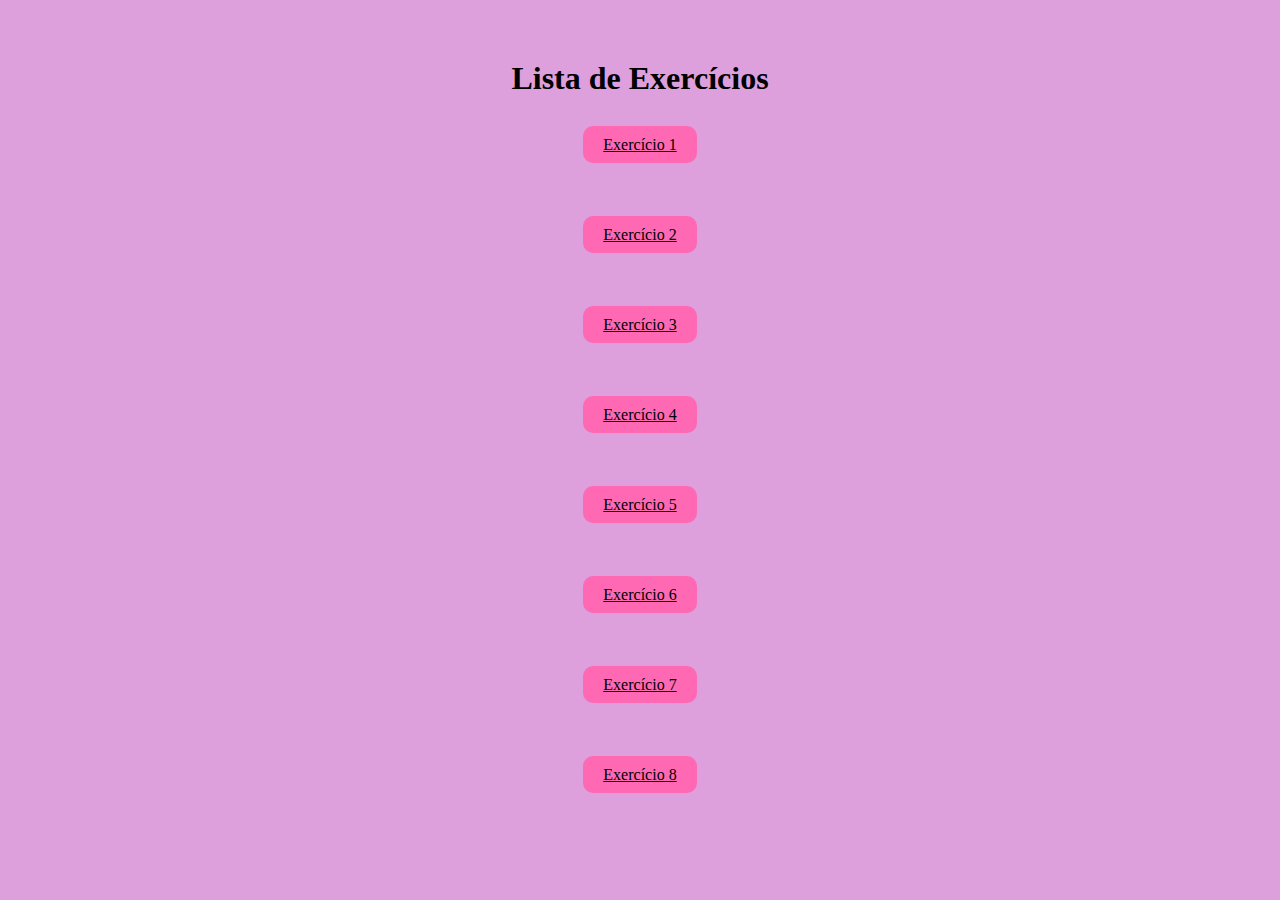
==== index.html @ 250a170f "exercicio 2" ====
<!DOCTYPE html>
<html lang="en">
<head>
    <meta charset="UTF-8">
    <meta name="viewport" content="width=device-width, initial-scale=1.0">
    <link rel="stylesheet" href="style.css">
    <link rel="shortcut icon" href="Black And White Globe Y2k Streetwear Logo.png" type="image/x-icon">
    <title>Exercícios</title>
</head>
<body>
    <h1>Lista de Exercícios </h1><br>

    <a href='piramide.html'>Exercício 1</a><br><br><br><br><br>

    <a href='pressao.html'>Exercício 2</a><br><br><br><br><br>

    <a href='farenheit.html'>Exercício 3</a><br><br><br><br><br>

    <a href='idade.html'>Exercício 4</a><br><br><br><br><br>

    <a href='maior.html'>Exercício 5</a><br><br><br><br><br>

    <a href='maiorinteiro.html'>Exercício 6</a><br><br><br><br><br>

    <a  href="divisao.html">Exercício 7</a><br><br><br><br><br>

    <a href='divisaointeira.html'>Exercício 8</a><br><br><br><br><br>

</body>
</html>
---- style.css ----
body{
    background-color: plum;
    height: 43vh;
    margin: 200px;
    position:relative;
    top: -140px;
    font-family: Georgia, 'Times New Roman', Times, serif;
    align-items: center;
    text-align: center;
}


button, a{
    font-family: Georgia, 'Times New Roman', Times, serif;
    color: black;
    background-color: hotpink;
    border-radius: 10px;
    border: none;
    padding: 10px 20px;
    align-items: center;
    text-align: center;
}
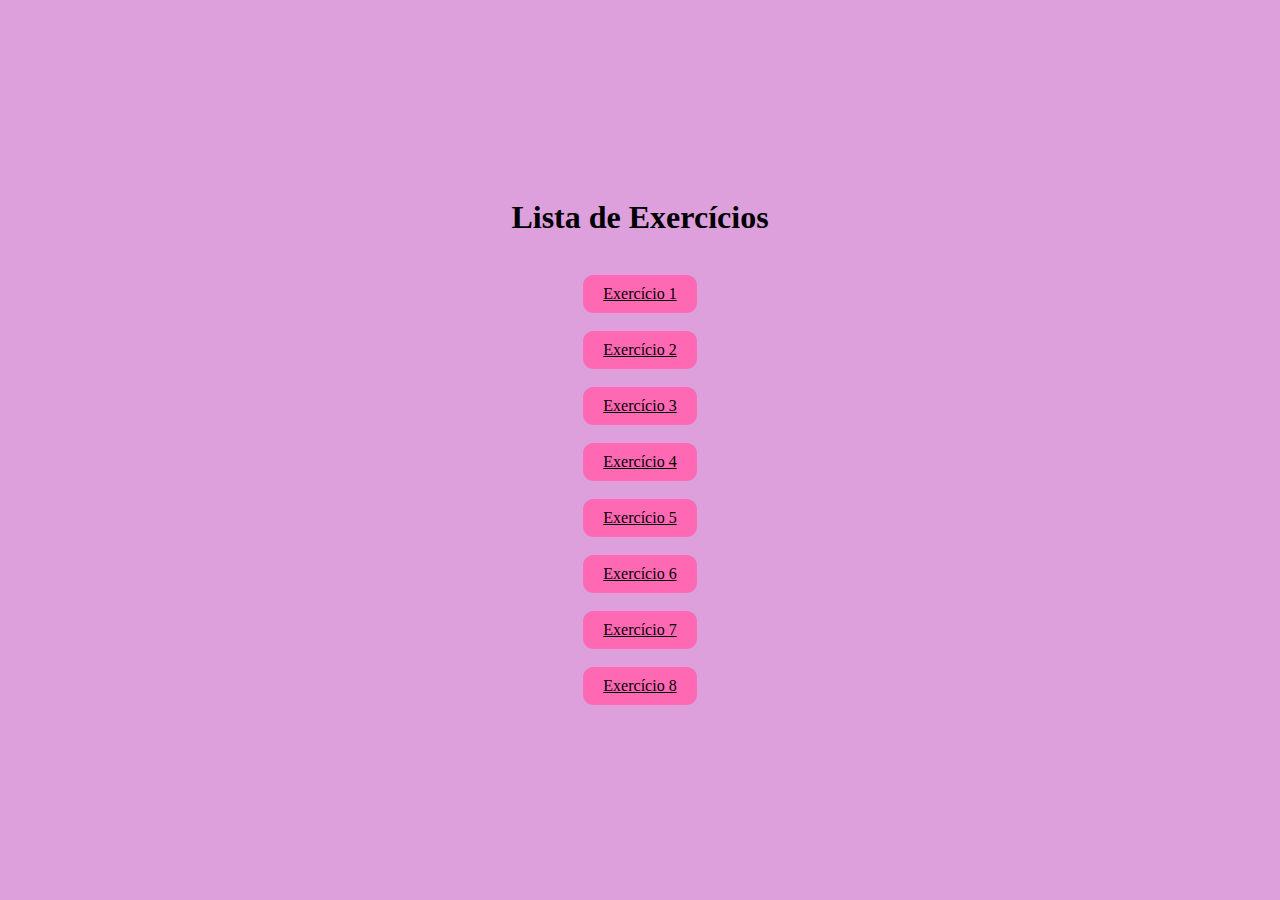
==== commit d7cfdc82: "exercicio 2" ====
--- a/index.html
+++ b/index.html
@@ -10,21 +10,21 @@
 <body>
     <h1>Lista de Exercícios </h1><br>
 
-    <a href='piramide.html'>Exercício 1</a><br><br><br><br><br>
+    <a href='piramide.html'>Exercício 1</a><br>
 
-    <a href='pressao.html'>Exercício 2</a><br><br><br><br><br>
+    <a href='pressao.html'>Exercício 2</a><br>
 
-    <a href='farenheit.html'>Exercício 3</a><br><br><br><br><br>
+    <a href='farenheit.html'>Exercício 3</a><br>
 
-    <a href='idade.html'>Exercício 4</a><br><br><br><br><br>
+    <a href='idade.html'>Exercício 4</a><br>
 
-    <a href='maior.html'>Exercício 5</a><br><br><br><br><br>
+    <a href='maior.html'>Exercício 5</a><br>
 
-    <a href='maiorinteiro.html'>Exercício 6</a><br><br><br><br><br>
+    <a href='maiorinteiro.html'>Exercício 6</a><br>
 
-    <a  href="divisao.html">Exercício 7</a><br><br><br><br><br>
+    <a  href="divisao.html">Exercício 7</a><br>
 
-    <a href='divisaointeira.html'>Exercício 8</a><br><br><br><br><br>
+    <a href='divisaointeira.html'>Exercício 8</a><br>
 
 </body>
 </html>--- a/style.css
+++ b/style.css
@@ -1,12 +1,13 @@
 body{
     background-color: plum;
-    height: 43vh;
-    margin: 200px;
-    position:relative;
-    top: -140px;
+    height: 100vh;
+    margin: 0;
+    display: flex;
+    justify-content: center;    
     font-family: Georgia, 'Times New Roman', Times, serif;
     align-items: center;
     text-align: center;
+    flex-direction: column;
 }
 
 
